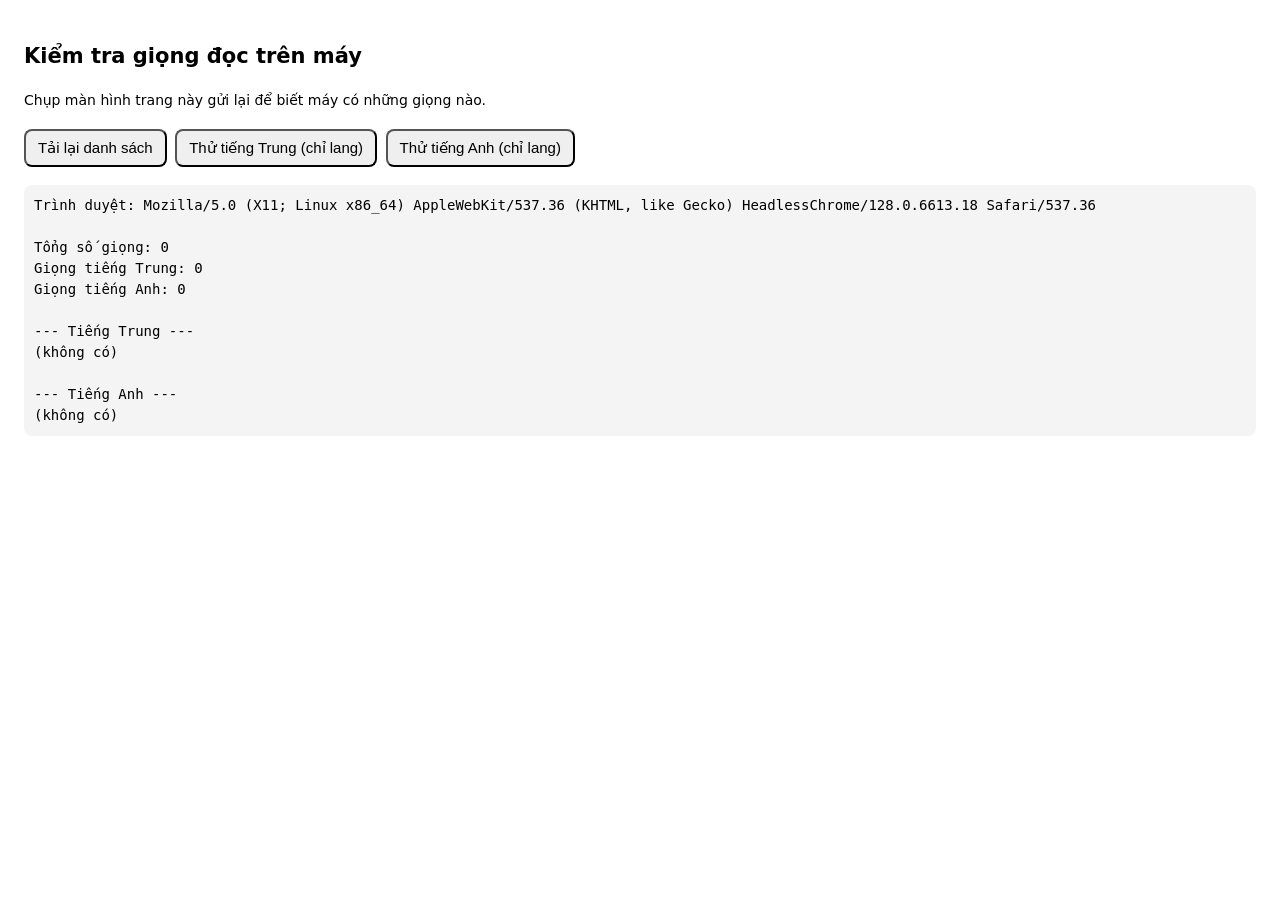
==== tools/voices.html @ 8f998a99 "1" ====
<!DOCTYPE html>
<html lang="vi">
<head>
<meta charset="UTF-8">
<meta name="viewport" content="width=device-width, initial-scale=1.0">
<title>Kiểm tra giọng đọc</title>
<style>
  body{font-family:system-ui,sans-serif;padding:16px;font-size:14px;line-height:1.5}
  button{font-size:15px;padding:8px 12px;margin:4px 4px 4px 0;border-radius:8px}
  pre{background:#f4f4f4;padding:10px;border-radius:8px;white-space:pre-wrap;word-break:break-word}
</style>
</head>
<body>
<h2>Kiểm tra giọng đọc trên máy</h2>
<p>Chụp màn hình trang này gửi lại để biết máy có những giọng nào.</p>
<button id="reload">Tải lại danh sách</button>
<button data-lang="zh-CN" data-text="你好，我是中文老师。">Thử tiếng Trung (chỉ lang)</button>
<button data-lang="en-US" data-text="Hello, how are you today?">Thử tiếng Anh (chỉ lang)</button>
<pre id="out">Đang tải...</pre>

<script>
const out = document.getElementById("out");
const supported = "speechSynthesis" in window;

function list(){
  if(!supported){
    out.textContent = "Trình duyệt KHÔNG hỗ trợ speechSynthesis.\n\n" + navigator.userAgent;
    return;
  }
  const voices = speechSynthesis.getVoices();
  const zh = voices.filter(v => /^(zh|cmn|yue)/i.test(v.lang));
  const en = voices.filter(v => /^en/i.test(v.lang));
  out.textContent =
    "Trình duyệt: " + navigator.userAgent + "\n\n" +
    "Tổng số giọng: " + voices.length + "\n" +
    "Giọng tiếng Trung: " + zh.length + "\n" +
    "Giọng tiếng Anh: " + en.length + "\n\n" +
    "--- Tiếng Trung ---\n" + (zh.map(v => v.name + " | " + v.lang + (v.localService ? "" : " | online")).join("\n") || "(không có)") + "\n\n" +
    "--- Tiếng Anh ---\n" + (en.map(v => v.name + " | " + v.lang + (v.localService ? "" : " | online")).join("\n") || "(không có)");
  renderVoiceButtons(zh.concat(en));
}

function renderVoiceButtons(voices){
  document.querySelectorAll(".voice-test").forEach(b => b.remove());
  voices.forEach(v => {
    const b = document.createElement("button");
    b.className = "voice-test";
    b.textContent = "▶ " + v.name + " (" + v.lang + ")";
    b.onclick = () => {
      speechSynthesis.cancel();
      const u = new SpeechSynthesisUtterance(/^en/i.test(v.lang) ? "Hello, how are you today?" : "你好，我是中文老师。");
      u.voice = v;
      u.lang = v.lang;
      speechSynthesis.speak(u);
    };
    document.body.appendChild(b);
  });
}

document.querySelectorAll("button[data-lang]").forEach(b => {
  b.onclick = () => {
    speechSynthesis.cancel();
    const u = new SpeechSynthesisUtterance(b.dataset.text);
    u.lang = b.dataset.lang;
    speechSynthesis.speak(u);
  };
});
document.getElementById("reload").onclick = list;

list();
if(supported) speechSynthesis.onvoiceschanged = list;
// Một số trình duyệt trên iPhone tải danh sách giọng rất chậm.
setTimeout(list, 1000);
setTimeout(list, 3000);
</script>
</body>
</html>
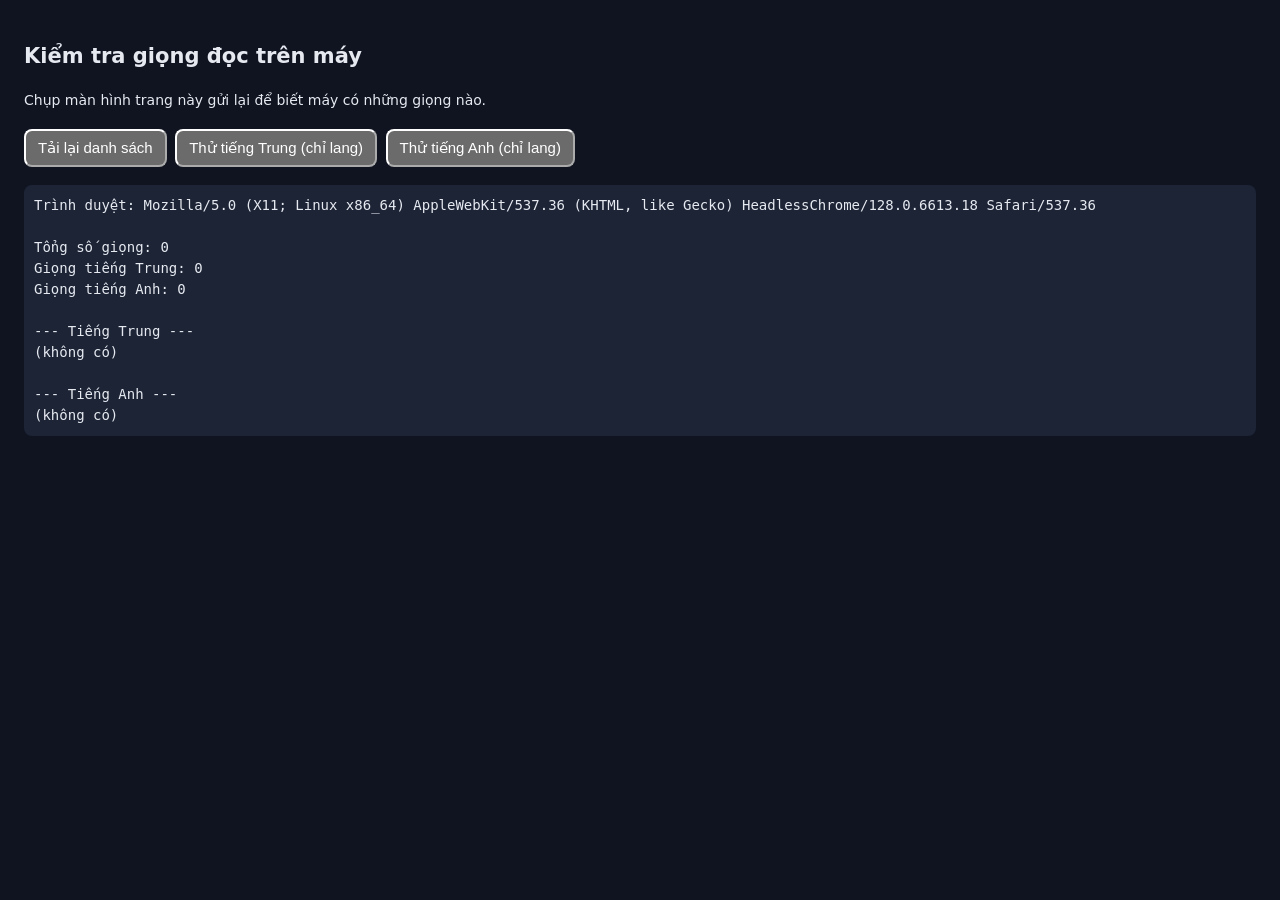
==== commit b6800379: "Dark theme + lưu tùy chọn ẩn từ đã thuộc Co-Authored-By: Claude Opus 5.5 <noreply@anthropic.com>" ====
--- a/tools/voices.html
+++ b/tools/voices.html
@@ -5,9 +5,10 @@
 <meta name="viewport" content="width=device-width, initial-scale=1.0">
 <title>Kiểm tra giọng đọc</title>
 <style>
-  body{font-family:system-ui,sans-serif;padding:16px;font-size:14px;line-height:1.5}
+  :root{color-scheme:dark}
+  body{font-family:system-ui,sans-serif;padding:16px;font-size:14px;line-height:1.5;background:#0f1420;color:#e6e9f0}
   button{font-size:15px;padding:8px 12px;margin:4px 4px 4px 0;border-radius:8px}
-  pre{background:#f4f4f4;padding:10px;border-radius:8px;white-space:pre-wrap;word-break:break-word}
+  pre{background:#1c2436;padding:10px;border-radius:8px;white-space:pre-wrap;word-break:break-word}
 </style>
 </head>
 <body>
